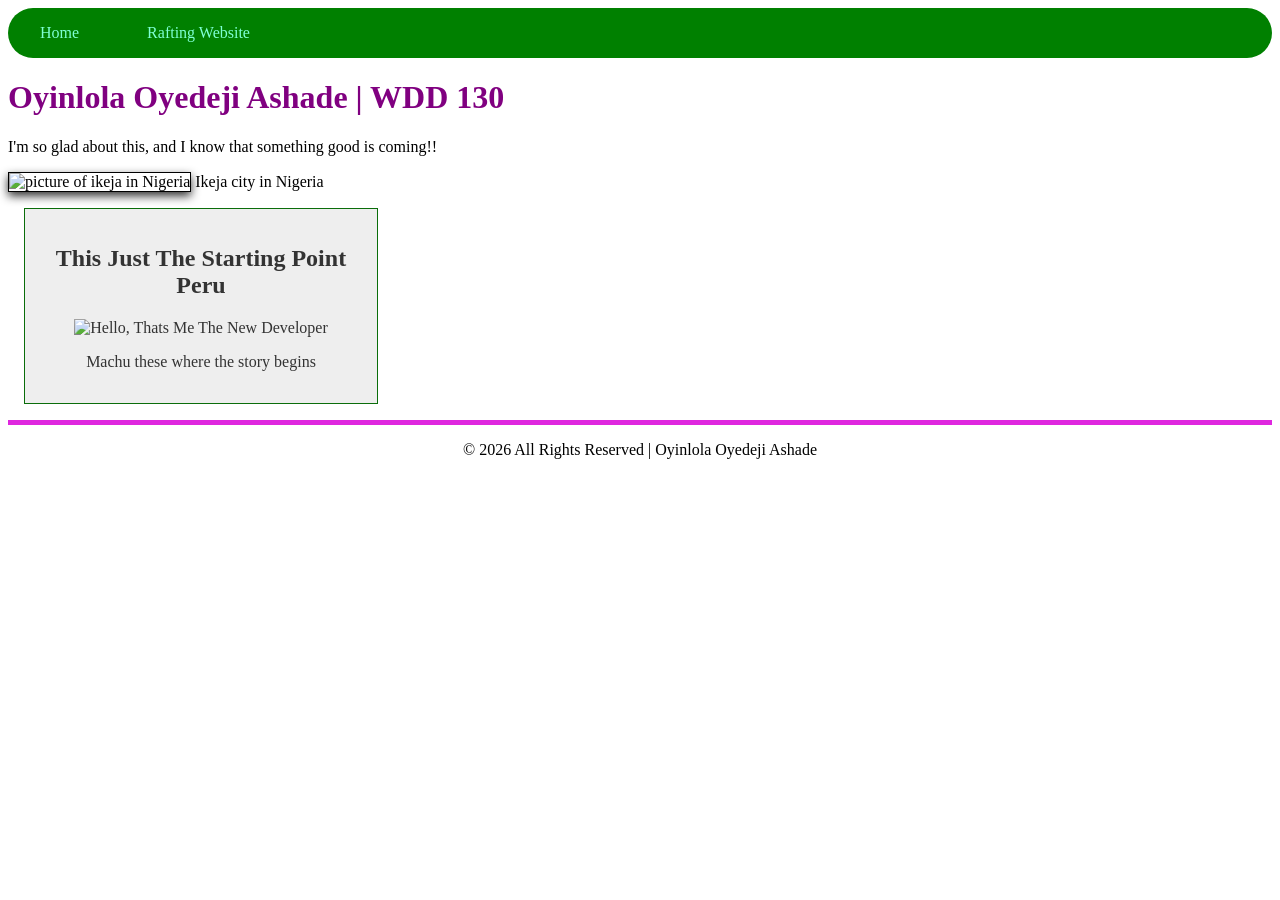
==== index.html @ 10419216 "committed" ====
<!DOCTYPE html>
<html lang="en-US">

<head>
    <meta charset="UTF-8">
    <meta name="viewport" content="width=device-width, initial-scale=1.0">
    <title>OYINLOLA OYEDEJI ASHADE | WDD 130</title>
    <meta name="author" content="Oyinlola Oyedeji Ashade">
    <meta name="description"
      content="I'm learning HTML and CSS fundamentals in WDD 130, focusing on structuring web content with headings, paragraphs, images, and links.">
    <link rel="stylesheet" href="styles/styles.css">

</head>

<body>
    <header>
        <nav>
            <a href="#">Home</a>
            <a href="wwr/">Rafting Website</a>
        </nav>
    </header>

    <main>
        <h1>Oyinlola Oyedeji Ashade | WDD 130</h1>

        <p>I'm so glad about this, and I know that something good is coming!!</p>

        <img src="ikeja.jpg" alt=" picture of ikeja in Nigeria" width="100"> Ikeja city in Nigeria
    </main>
    <aside>
        <h2>This Just The Starting Point Peru</h2>
        <img src="" alt="Hello, Thats Me The New Developer">
        <p> Machu these where the story begins</p>
    </aside>

    <footer>
        <p>&copy; 2026 All Rights Reserved | Oyinlola Oyedeji Ashade</p>
    </footer>
</body>

</html>
---- styles/styles.css ----
main {
    max-width: 840px;
}

nav {
    border-radius: 50px;
    background-color: green;
    padding: 0;
}

nav a {
    color: aquamarine;
    padding: 1rem 2rem;
    display: inline-block;
    text-decoration: none;
}

h1 {
    color: purple;
}

aside {
    width: 20rem;
    margin: 1rem;
    border: 1px solid rgb(10, 109, 10);
    padding: 1rem;
    background-color: #eee;
    color: #333;
    text-align: center;
}

aside img {
    width: 200px;
    height: auto;
}

main img {
    width: 150px;
    height: auto;
    border: 1px solid #000;
    padding: 0;
    box-shadow: 0px 4px 10px #333;
}

p {
    padding: 0;
}

footer {
    margin-top: 15px;
    border-top: 5px solid rgb(223, 39, 223);
    text-align: center;
}
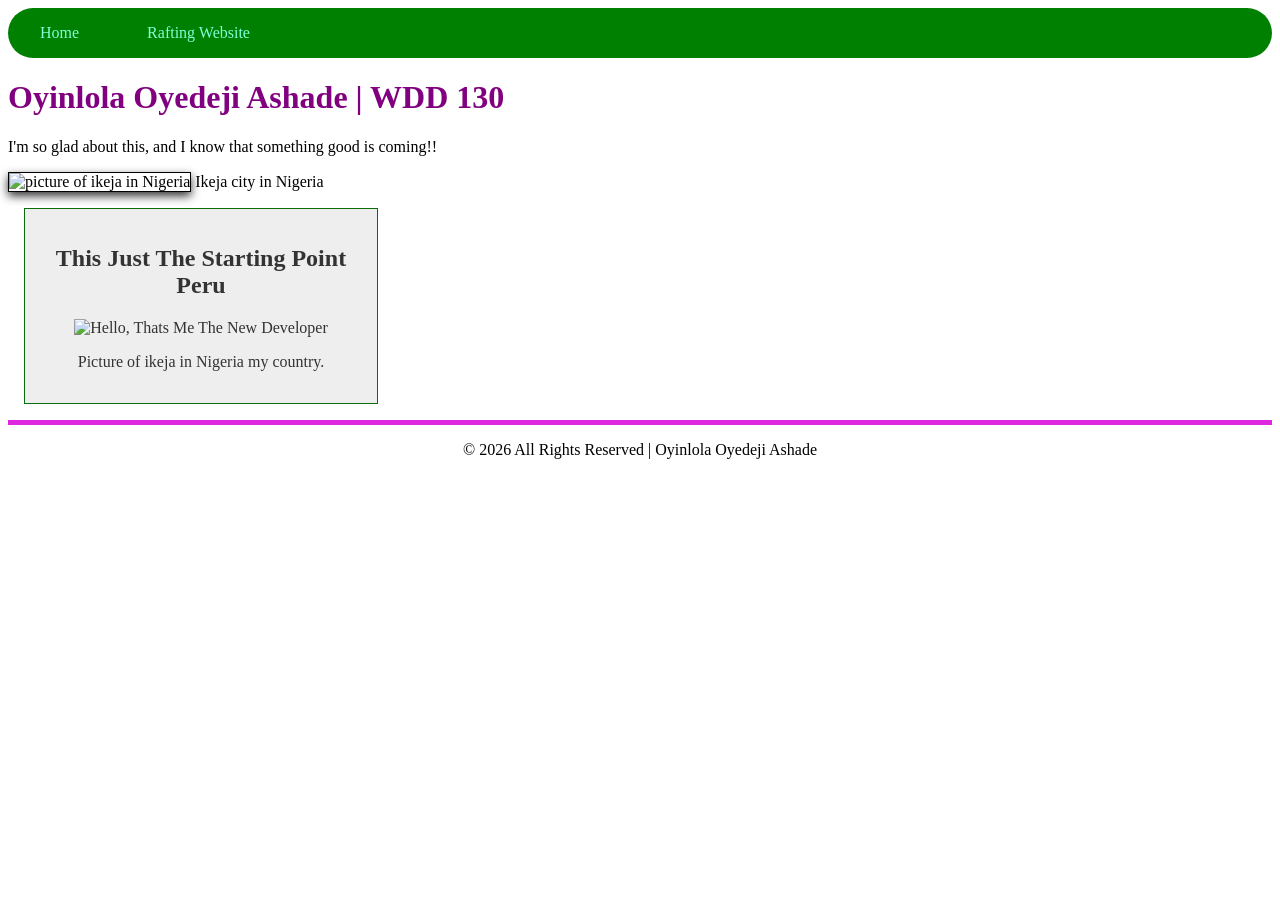
==== commit 64ab81a0: "commit" ====
--- a/index.html
+++ b/index.html
@@ -30,7 +30,7 @@
     <aside>
         <h2>This Just The Starting Point Peru</h2>
         <img src="" alt="Hello, Thats Me The New Developer">
-        <p> Machu these where the story begins</p>
+        <p> Picture of ikeja in Nigeria my country.</p>
     </aside>
 
     <footer>
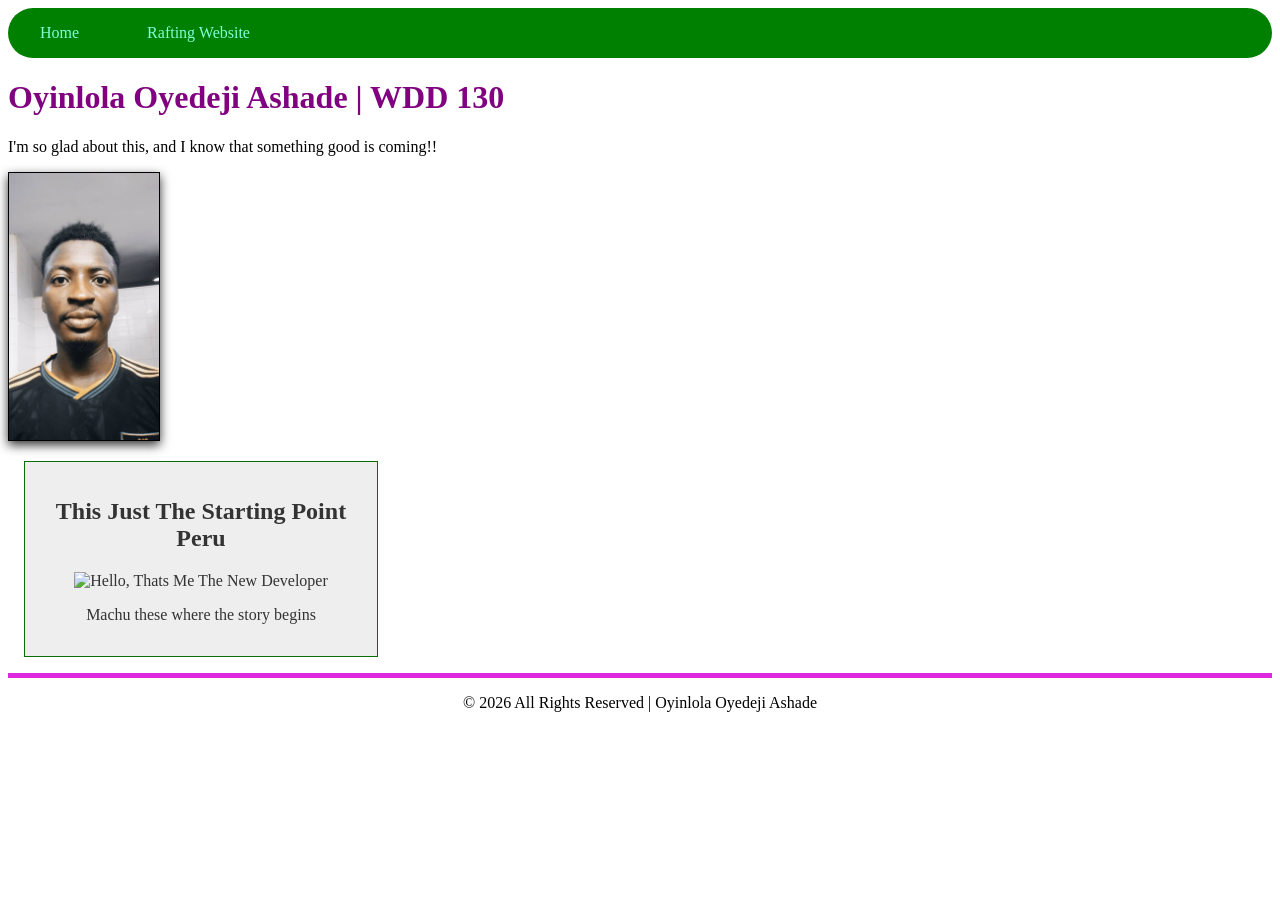
==== commit f8c4100f: "commit" ====
--- a/index.html
+++ b/index.html
@@ -25,12 +25,13 @@
 
         <p>I'm so glad about this, and I know that something good is coming!!</p>
 
-        <img src="ikeja.jpg" alt=" picture of ikeja in Nigeria" width="100"> Ikeja city in Nigeria
+        <img src="images/profile.jpeg" alt="Profile picture of Oyinlola Ashade" width="100">
+
     </main>
     <aside>
         <h2>This Just The Starting Point Peru</h2>
         <img src="" alt="Hello, Thats Me The New Developer">
-        <p> Picture of ikeja in Nigeria my country.</p>
+        <p> Machu these where the story begins</p>
     </aside>
 
     <footer>
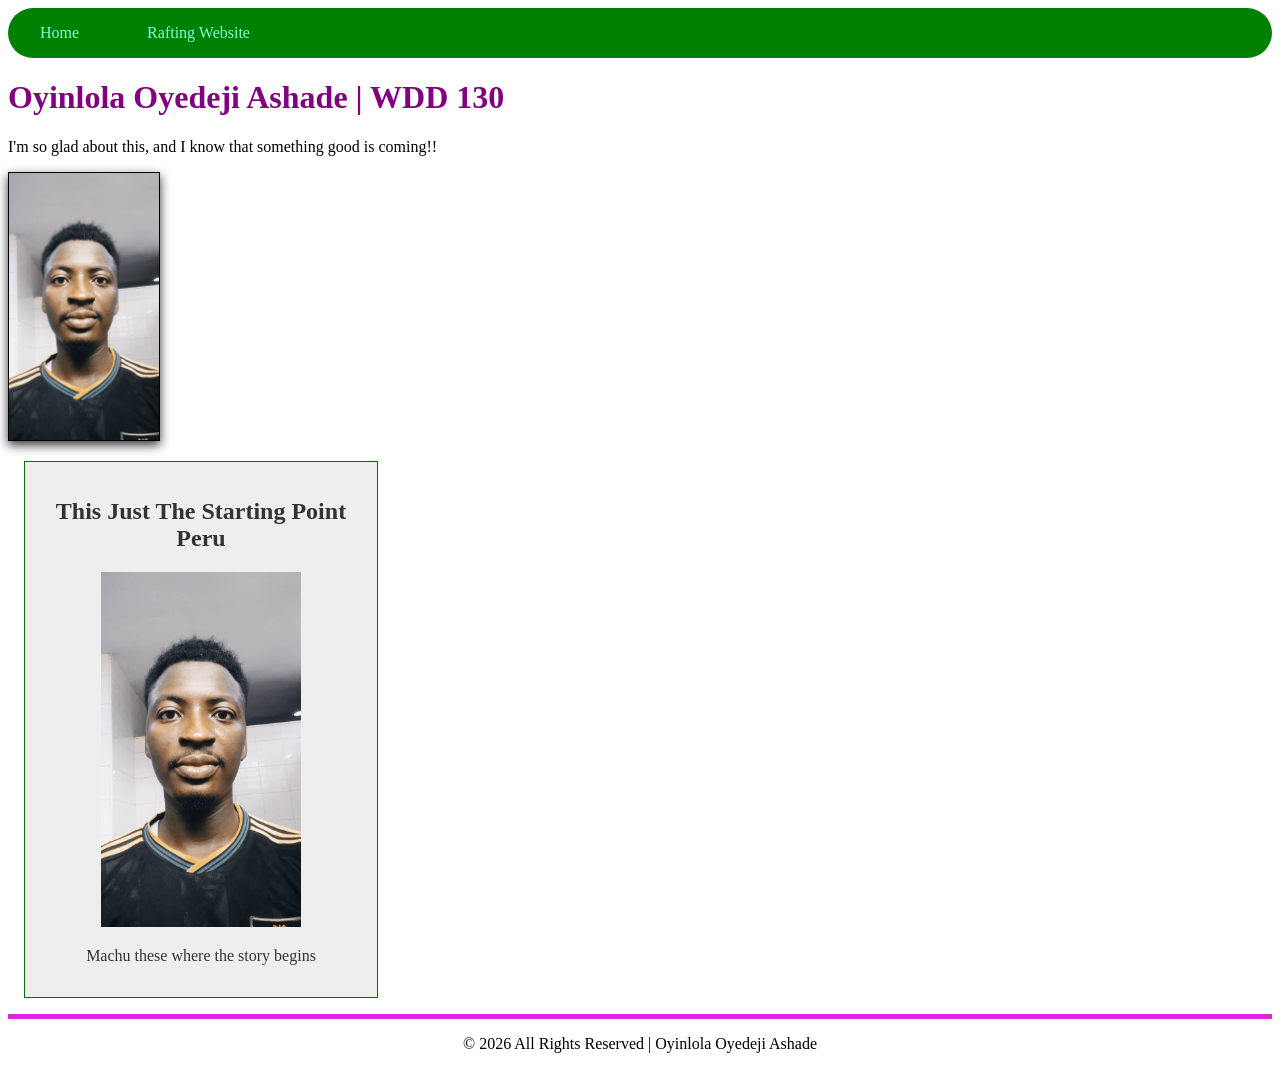
==== commit 78fb919f: "commit" ====
--- a/index.html
+++ b/index.html
@@ -30,7 +30,7 @@
     </main>
     <aside>
         <h2>This Just The Starting Point Peru</h2>
-        <img src="" alt="Hello, Thats Me The New Developer">
+        <img src="images/profile.jpeg" alt="Hello" alt="Thats Me The New Developer" width="300">
         <p> Machu these where the story begins</p>
     </aside>
 
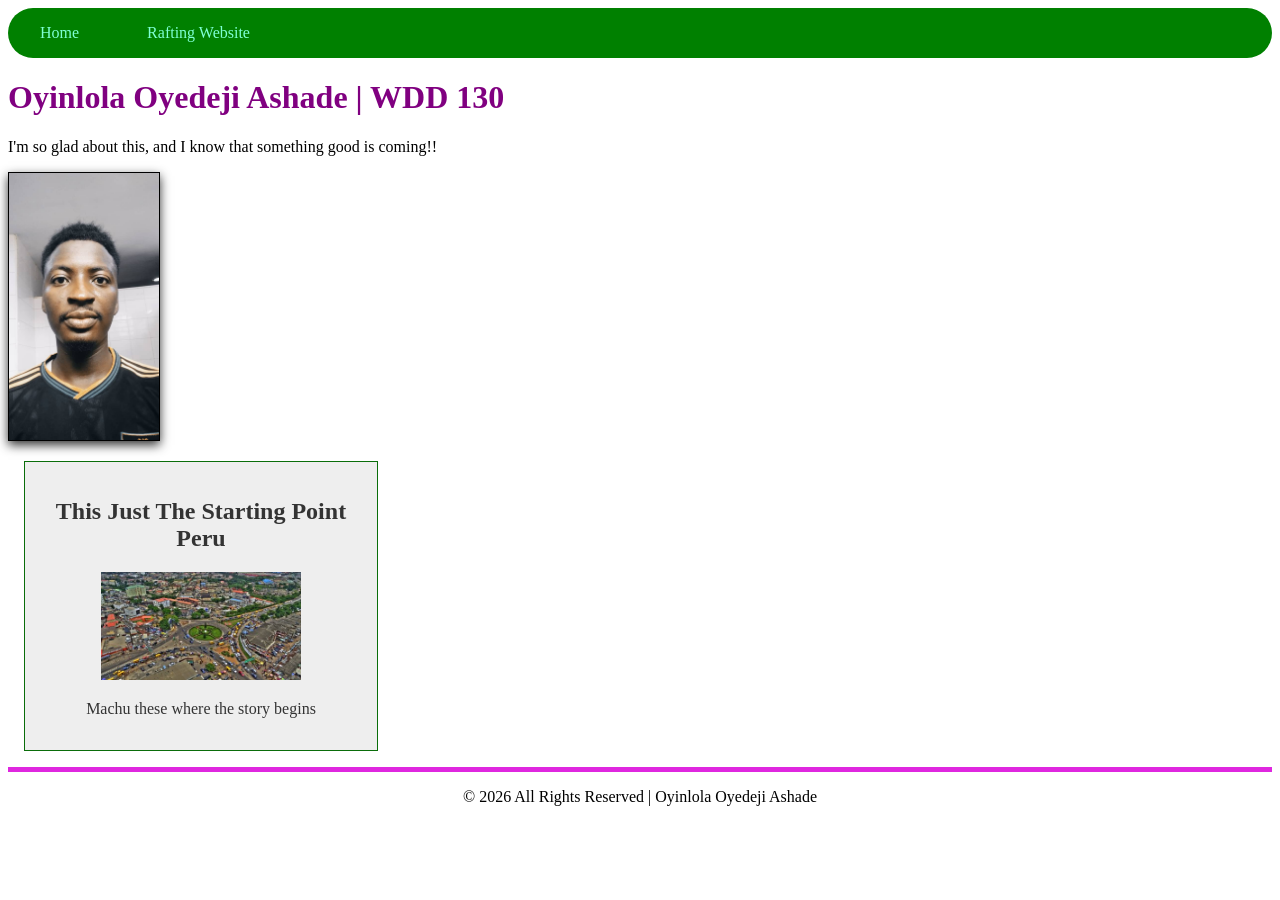
==== commit cbfb2b57: "commit" ====
--- a/index.html
+++ b/index.html
@@ -30,7 +30,7 @@
     </main>
     <aside>
         <h2>This Just The Starting Point Peru</h2>
-        <img src="images/profile.jpeg" alt="Hello" alt="Thats Me The New Developer" width="300">
+        <img src="images/ikeja.jpg" alt="Hello" alt="Thats Me The New Developer" width="100">
         <p> Machu these where the story begins</p>
     </aside>
 
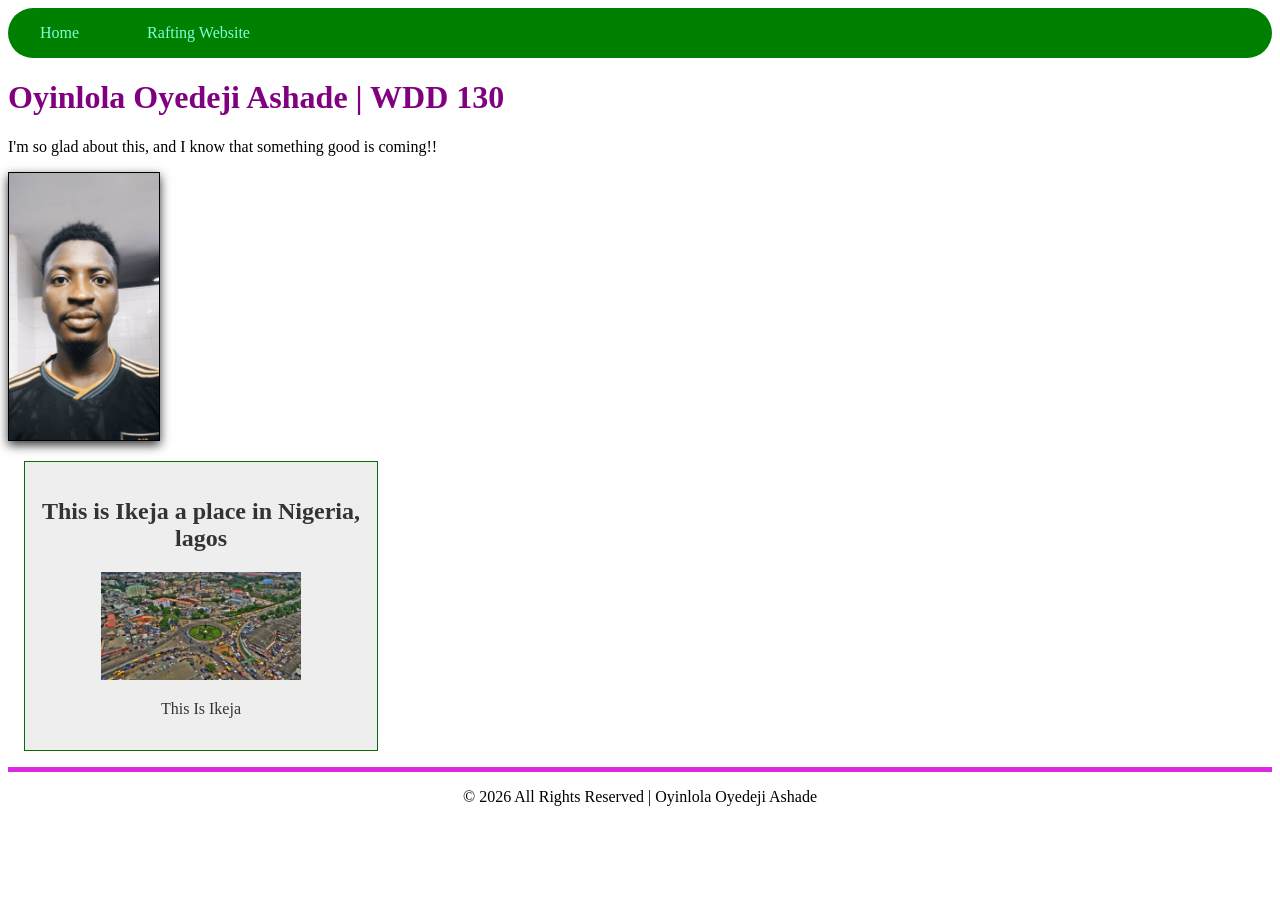
==== commit d50ef2a1: "commit" ====
--- a/index.html
+++ b/index.html
@@ -29,9 +29,9 @@
 
     </main>
     <aside>
-        <h2>This Just The Starting Point Peru</h2>
-        <img src="images/ikeja.jpg" alt="Hello" alt="Thats Me The New Developer" width="100">
-        <p> Machu these where the story begins</p>
+        <h2>This is Ikeja a place in Nigeria, lagos</h2>
+        <img src="images/ikeja.jpg" alt="Thats Me The New Developer" width="100">
+        <p> This Is Ikeja</p>
     </aside>
 
     <footer>
